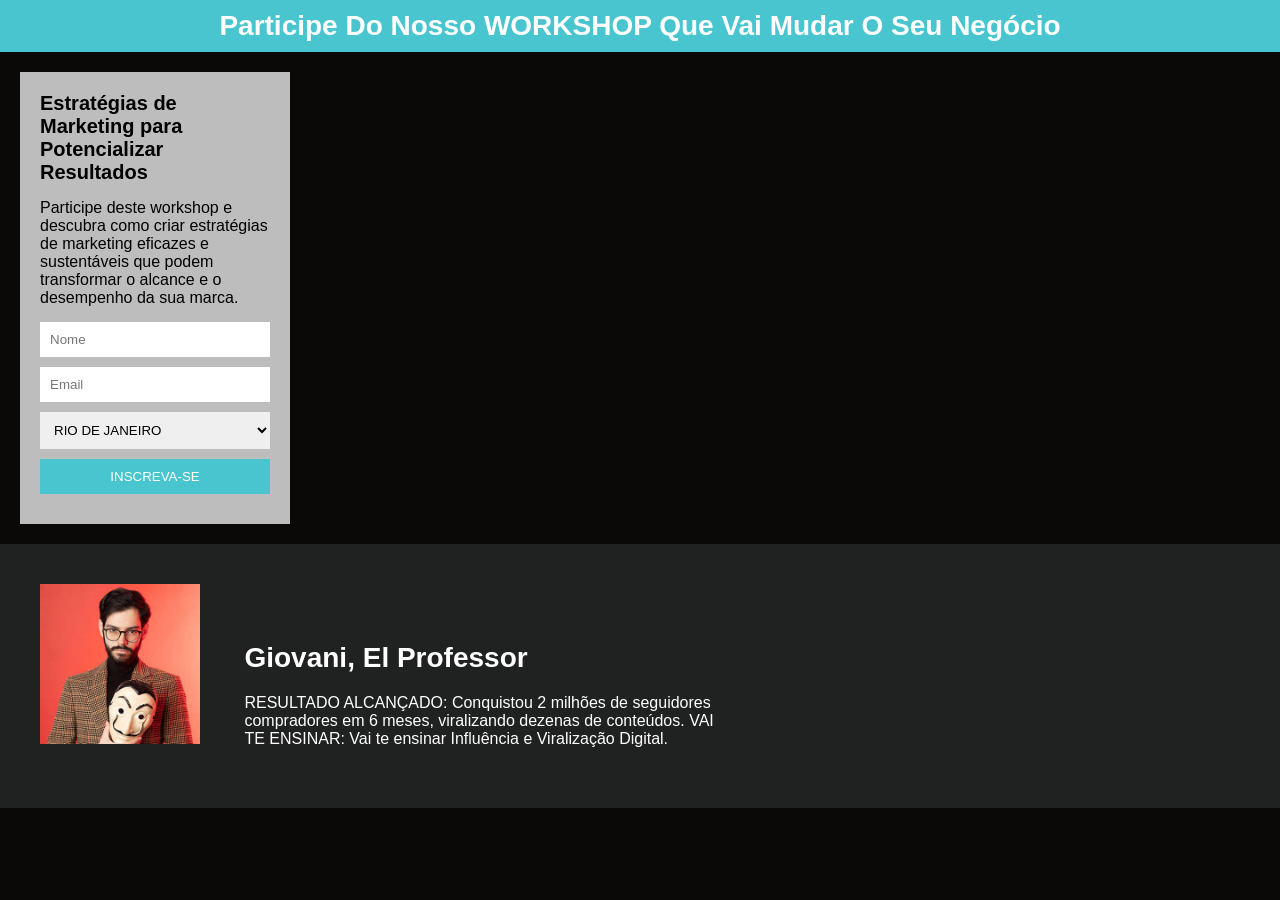
==== index.html @ b4295d79 "Rename desf.html to index.html" ====
<!DOCTYPE html>
<html lang="pt-br">

<head>
    <meta charset="UTF-8">
    <meta name="viewport" content="width=device-width, initial-scale=1.0">
    <link rel="stylesheet" type="text/css" href="./desf.css">
    <title>WORKSHOP</title>
</head>

<body>
    <div class="container">
        <header>
            <h1 class="title">Participe Do Nosso WORKSHOP Que Vai Mudar O Seu Negócio</h1>
        </header>
        <section>
            <div class="formcontainer">
                <h2 class="mb">Estratégias de Marketing para Potencializar Resultados</h2>
                <p class="mb">Participe deste workshop e descubra como criar estratégias de marketing eficazes e
                    sustentáveis que
                    podem transformar o alcance e o desempenho da sua marca.</p>
                <form method="post"
                    action="https://gmail.us17.list-manage.com/subscribe/post?u=97232ffd0e2b8f32156834891&amp;id=93a68f7657&amp;f_id=00a9c2e1f0"
                    id="mc-embedded-subscribe-form" name="mc-embedded-subscribe-form" class="validate" target="_self"
                    novalidate="">
                    <input id="FNAME" name="FNAME" type="text" placeholder="Nome">
                    <input id="EMAIL" name="EMAIL" type="text" placeholder="Email">
                    <select name="ESTADO">
                        <option value="RJ">RIO DE JANEIRO</option>
                        <option value="MG">MINAS GERAIS</option>
                        <option value="ES">ESPÍRITO SANTO</option>
                        <option value="SP">SÃO PAULO</option>
                    </select>

                    <input type="submit" value="INSCREVA-SE">

                </form>
            </div>
        </section>
        <footer>
            <img class="picture" src="./giovanni-begossi.jpg">
            <div class="description">
                <h3>Giovani, El Professor</h3>
                <p>RESULTADO ALCANÇADO:
                    Conquistou 2 milhões de seguidores compradores em 6 meses, viralizando dezenas de conteúdos.
                    VAI TE ENSINAR:
                    Vai te ensinar Influência e Viralização Digital.
                </p>
            </div>

        </footer>
    </div>
</body>

</html>
---- desf.css ----
* {
    margin: 0;
    padding: 0;
}

body {
    font-family: Arial, Helvetica, sans-serif;
    background-color: rgb(11, 8, 8);
}

.container {
    max-width: 1600px;
    margin: auto;

    
}

header {
    background-color: #48c5ce;
    text-align: center;
    color: white;
    padding: 10px;
}

.title {
    font-size: 28px;
}

section {
    padding: 20px;
    background-image:url(../desafio_workshop/desafioworksho1.jpg) ;
    box-sizing: cover;
    overflow: hidden;
}

.formcontainer {
    max-width: 230px;
    background-color: #ffffffbb;
    padding: 20px;
    float: left;
}

h2 {
    font-size: 20px;
}

.mb {
    margin-bottom: 15px;
}
input, select{
    width: 100%;
    box-sizing: border-box;
    padding:10px ;
    border: none;
    margin-bottom: 10px;
}
input[type="submit"]{
    color: white;
    background-color: #48c5ce;
    font: bold;
}

footer{
    background-color:#202121 ;
    padding: 40px;
}
.picture{
    width: 160px;
}
.description{
    display: inline-block;
    color: white;
    max-width: 40% ; 
    margin-left: 40px;
    text-align: left;

}
.description p, .description h3{
    margin-bottom: 20px;    
}
.description h3{
    font-size: 28px;
}
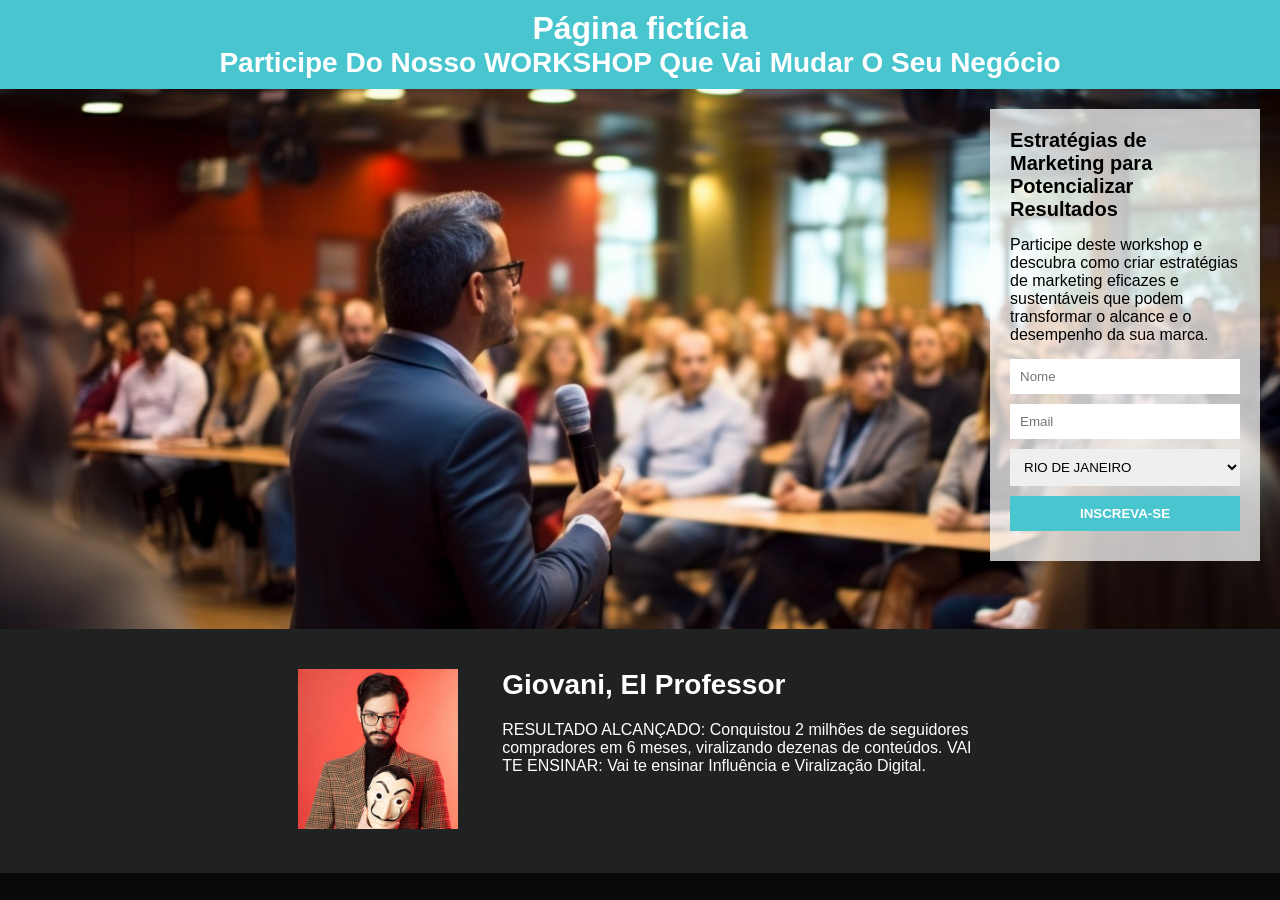
==== commit e5c4e2a7: "Update index.html" ====
--- a/index.html
+++ b/index.html
@@ -4,13 +4,17 @@
 <head>
     <meta charset="UTF-8">
     <meta name="viewport" content="width=device-width, initial-scale=1.0">
-    <link rel="stylesheet" type="text/css" href="./desf.css">
+    <link rel="stylesheet" type="text/css" href="./style.css">
     <title>WORKSHOP</title>
 </head>
 
 <body>
     <div class="container">
         <header>
+
+            <h1>Página fictícia</h1>
+
+            
             <h1 class="title">Participe Do Nosso WORKSHOP Que Vai Mudar O Seu Negócio</h1>
         </header>
         <section>
--- a/style.css
+++ b/style.css
@@ -0,0 +1,98 @@
+* {
+    margin: 0;
+    padding: 0;
+}
+
+body {
+    font-family: Arial, Helvetica, sans-serif;
+    background-color: rgb(11, 8, 8);
+}
+
+.container {
+    max-width: 1600px;
+    margin: auto;
+}
+
+header {
+    background-color: #48c5ce;
+    text-align: center;
+    color: white;
+    padding: 10px;
+}
+
+.title {
+    font-size: 28px;
+}
+
+section {
+    padding: 20px;
+    background-image: url("./desafioworksho1.jpg");
+    background-size: cover;
+    background-position: center;
+    background-repeat: no-repeat;
+    overflow: hidden;
+    min-height: 500px;
+}
+
+.formcontainer {
+    max-width: 230px;
+    background-color: rgba(255, 255, 255, 0.73);
+    padding: 20px;
+    float: right; /* Coloque left se quiser o formulário à esquerda */
+}
+
+h2 {
+    font-size: 20px;
+}
+
+.mb {
+    margin-bottom: 15px;
+}
+
+input,
+select {
+    width: 100%;
+    box-sizing: border-box;
+    padding: 10px;
+    border: none;
+    margin-bottom: 10px;
+}
+
+input[type="submit"] {
+    color: white;
+    background-color: #48c5ce;
+    font-weight: bold;
+    cursor: pointer;
+}
+
+input[type="submit"]:hover {
+    background-color: #35aeb6;
+}
+
+footer {
+    background-color: #202121;
+    padding: 40px;
+    text-align: center;
+}
+
+.picture {
+    width: 160px;
+}
+
+.description {
+    display: inline-block;
+    color: white;
+    max-width: 40%;
+    margin-left: 40px;
+    text-align: left;
+    vertical-align: top;
+}
+
+.description h3,
+.description p {
+    margin-bottom: 20px;
+}
+
+.description h3 {
+    font-size: 28px;
+}
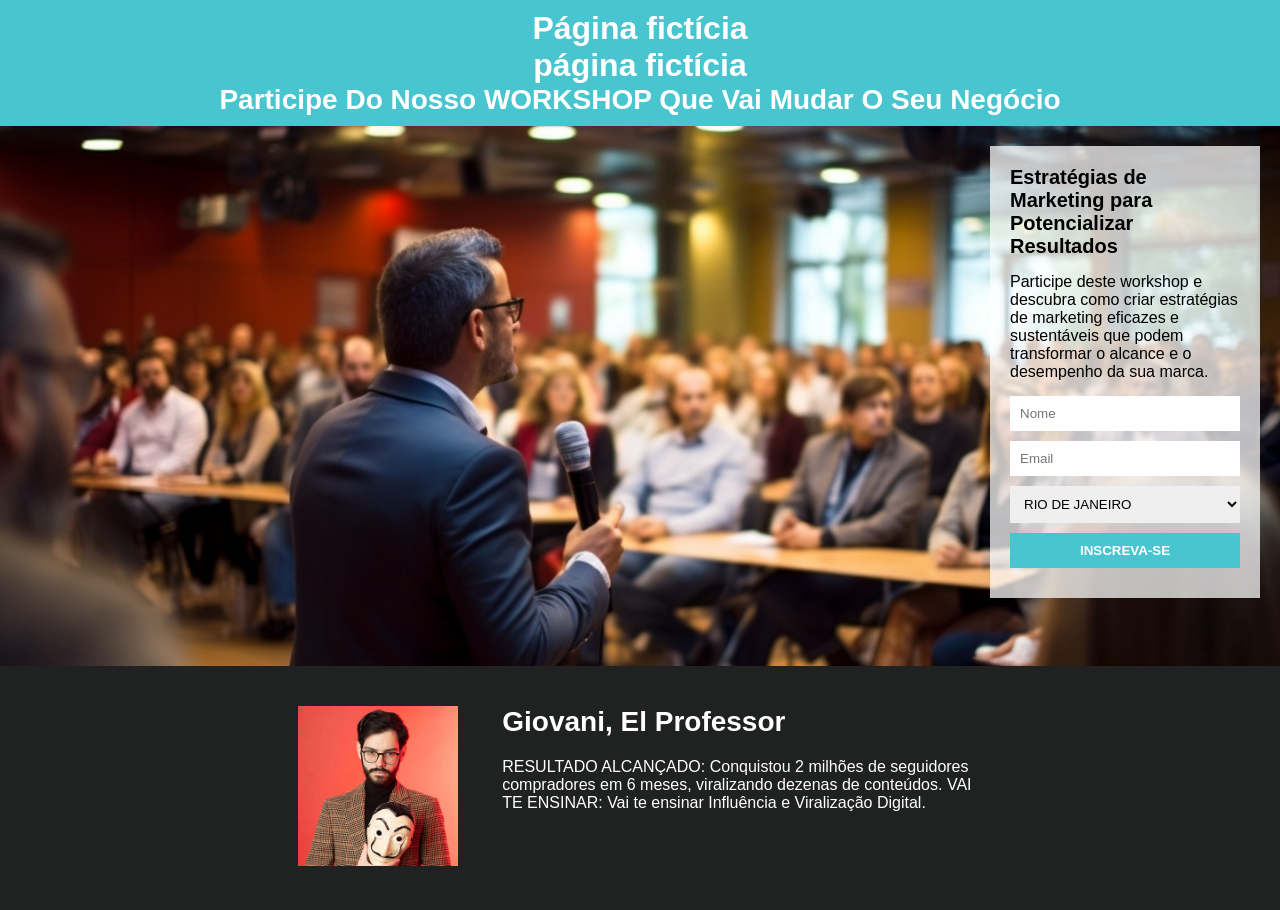
==== commit c1bc7e34: "Fix duplicate header in index.html" ====
--- a/index.html
+++ b/index.html
@@ -14,7 +14,7 @@
 
             <h1>Página fictícia</h1>
 
-            
+            <h1>página fictícia</h1>
             <h1 class="title">Participe Do Nosso WORKSHOP Que Vai Mudar O Seu Negócio</h1>
         </header>
         <section>
